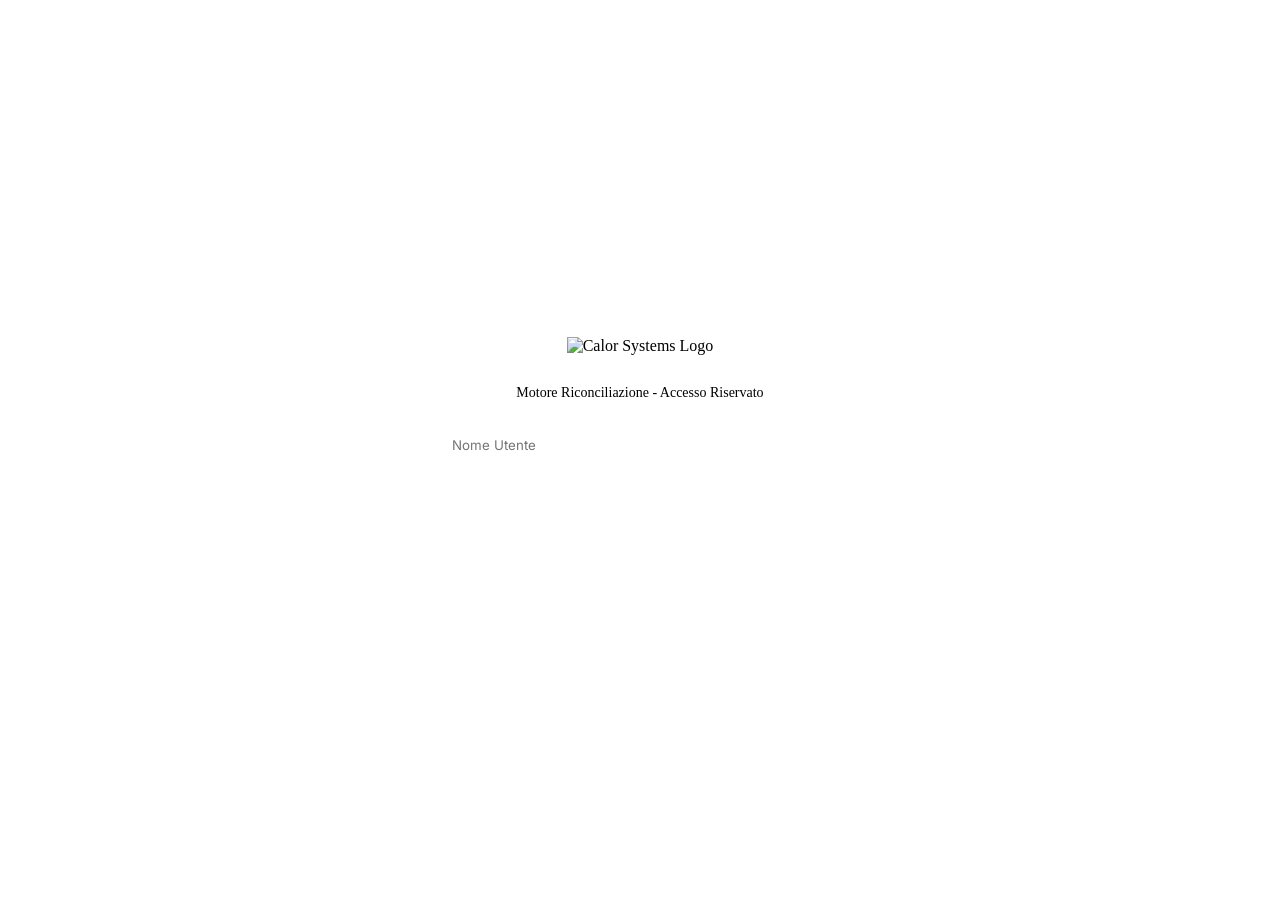
==== frontend/templates/login.html @ 0d4737cd "fix: icona eye svgrepo 522402 per toggle password Co-Authored-By: Claude Sonnet 4.6 <noreply@anthrop" ====
<!DOCTYPE html>
<html lang="it">

<head>
    <meta charset="UTF-8">
    <meta name="viewport" content="width=device-width, initial-scale=1.0">
    <title>Login - Calor Systems V2</title>
    <link
        href="https://fonts.googleapis.com/css2?family=Inter:wght@300;400;500;600;700;800&family=Space+Grotesk:wght@600;700&display=swap"
        rel="stylesheet">
    <link rel="icon" type="image/png" href="/static/favicon.png?v=2">
    <link rel="stylesheet" href="/static/style.css?v=2">
    <style>
        body {
            display: flex;
            align-items: center;
            justify-content: center;
            height: 100vh;
            background: var(--bg-primary);
        }

        .login-card {
            background: var(--bg-secondary);
            padding: 40px;
            border-radius: var(--radius);
            box-shadow: var(--shadow-card);
            width: 100%;
            max-width: 400px;
            border: 1px solid var(--bg-tertiary);
            text-align: center;
        }

        .login-logo {
            max-width: 200px;
            margin-bottom: 16px;
        }

        .login-form input {
            width: 100%;
            padding: 12px;
            margin-bottom: 16px;
            border: 1px solid var(--bg-tertiary);
            border-radius: var(--radius-sm);
            font-family: 'Inter', sans-serif;
            background: var(--bg-primary);
            color: var(--text-primary);
            box-sizing: border-box;
        }

        .pw-wrapper {
            display: flex;
            align-items: center;
            gap: 8px;
            margin-bottom: 16px;
        }

        .pw-wrapper input {
            margin-bottom: 0;
            flex: 1;
        }

        .pw-toggle {
            flex-shrink: 0;
            background: var(--bg-primary);
            border: 1px solid var(--bg-tertiary);
            border-radius: var(--radius-sm);
            cursor: pointer;
            color: var(--text-muted);
            padding: 10px;
            display: flex;
            align-items: center;
            justify-content: center;
            width: 42px;
            height: 42px;
            transition: color 0.2s, border-color 0.2s;
        }

        .pw-toggle:hover {
            color: var(--text-primary);
            border-color: var(--accent-blue);
        }

        .login-form button {
            width: 100%;
            padding: 12px;
            background: var(--accent-blue);
            color: white;
            border: none;
            border-radius: var(--radius-sm);
            font-weight: 700;
            font-family: 'Inter', sans-serif;
            cursor: pointer;
            transition: all 0.3s ease;
        }

        .login-form button:hover {
            box-shadow: 0 4px 12px rgba(1, 28, 255, 0.2);
            transform: translateY(-2px);
        }

        .error-msg {
            color: var(--accent-red);
            font-size: 13px;
            margin-bottom: 16px;
            display: none;
        }
    </style>
</head>

<body>
    <div class="login-card">
        <img src="/static/logo.png" alt="Calor Systems Logo" class="login-logo">
        <p style="color: var(--text-secondary); margin-bottom: 24px; font-size: 14px;">Motore Riconciliazione - Accesso
            Riservato</p>
        <div id="error-msg" class="error-msg"></div>
        <form class="login-form" id="login-form">
            <input type="text" id="username" placeholder="Nome Utente" required autocomplete="username">
            <div class="pw-wrapper">
                <input type="password" id="password" placeholder="Password" required autocomplete="current-password">
                <button type="button" class="pw-toggle" id="togglePw" onclick="togglePw()" title="Mostra/Nascondi password">
                    <svg id="togglePwIcon" xmlns="http://www.w3.org/2000/svg" width="18" height="18" viewBox="0 0 24 24" fill="none" stroke="currentColor" stroke-width="1.8" stroke-linecap="round" stroke-linejoin="round">
                        <path d="M12 7.5C7.695 7.5 4.476 11.083 3.395 12.465a.6.6 0 0 0 0 1.07C4.476 14.917 7.695 18.5 12 18.5s7.524-3.583 8.605-4.965a.6.6 0 0 0 0-1.07C19.524 11.083 16.305 7.5 12 7.5Z"/>
                        <circle cx="12" cy="13" r="2"/>
                    </svg>
                </button>
            </div>
            <button type="submit" id="login-btn">Accedi in Sicurezza</button>
        </form>
    </div>

    <script src="/static/_auth.js?v=2"></script>
    <script>
        function togglePw() {
            const input = document.getElementById('password');
            const icon  = document.getElementById('togglePwIcon');
            if (input.type === 'password') {
                input.type = 'text';
                // occhio barrato
                icon.innerHTML = '<path d="M12 7.5C7.695 7.5 4.476 11.083 3.395 12.465a.6.6 0 0 0 0 1.07C4.476 14.917 7.695 18.5 12 18.5s7.524-3.583 8.605-4.965a.6.6 0 0 0 0-1.07C19.524 11.083 16.305 7.5 12 7.5Z"/><circle cx="12" cy="13" r="2"/><line x1="4" y1="4" x2="20" y2="20"/>';
            } else {
                input.type = 'password';
                // occhio aperto
                icon.innerHTML = '<path d="M12 7.5C7.695 7.5 4.476 11.083 3.395 12.465a.6.6 0 0 0 0 1.07C4.476 14.917 7.695 18.5 12 18.5s7.524-3.583 8.605-4.965a.6.6 0 0 0 0-1.07C19.524 11.083 16.305 7.5 12 7.5Z"/><circle cx="12" cy="13" r="2"/>';
            }
        }

        document.getElementById('login-form').addEventListener('submit', async (e) => {
            e.preventDefault();
            const errorMsg = document.getElementById('error-msg');
            const btn = document.getElementById('login-btn');

            errorMsg.style.display = 'none';
            btn.disabled = true;
            btn.textContent = 'Verifica in corso...';

            const user = document.getElementById('username').value;
            const pass = document.getElementById('password').value;

            try {
                const res = await fetch('/api/auth/login', {
                    method: 'POST',
                    headers: { 'Content-Type': 'application/json' },
                    body: JSON.stringify({ username: user, password: pass })
                });

                const data = await res.json();

                if (res.ok) {
                    // Login corretto, _auth.js ha le funzioni per salvare il token
                    Auth.setTokens(data.access_token, data.refresh_token);
                    window.location.href = '/';
                } else {
                    errorMsg.textContent = data.msg || 'Errore di autenticazione';
                    errorMsg.style.display = 'block';
                }
            } catch (e) {
                errorMsg.textContent = 'Errore di rete';
                errorMsg.style.display = 'block';
            } finally {
                btn.disabled = false;
                btn.textContent = 'Accedi in Sicurezza';
            }
        });
    </script>
</body>

</html>
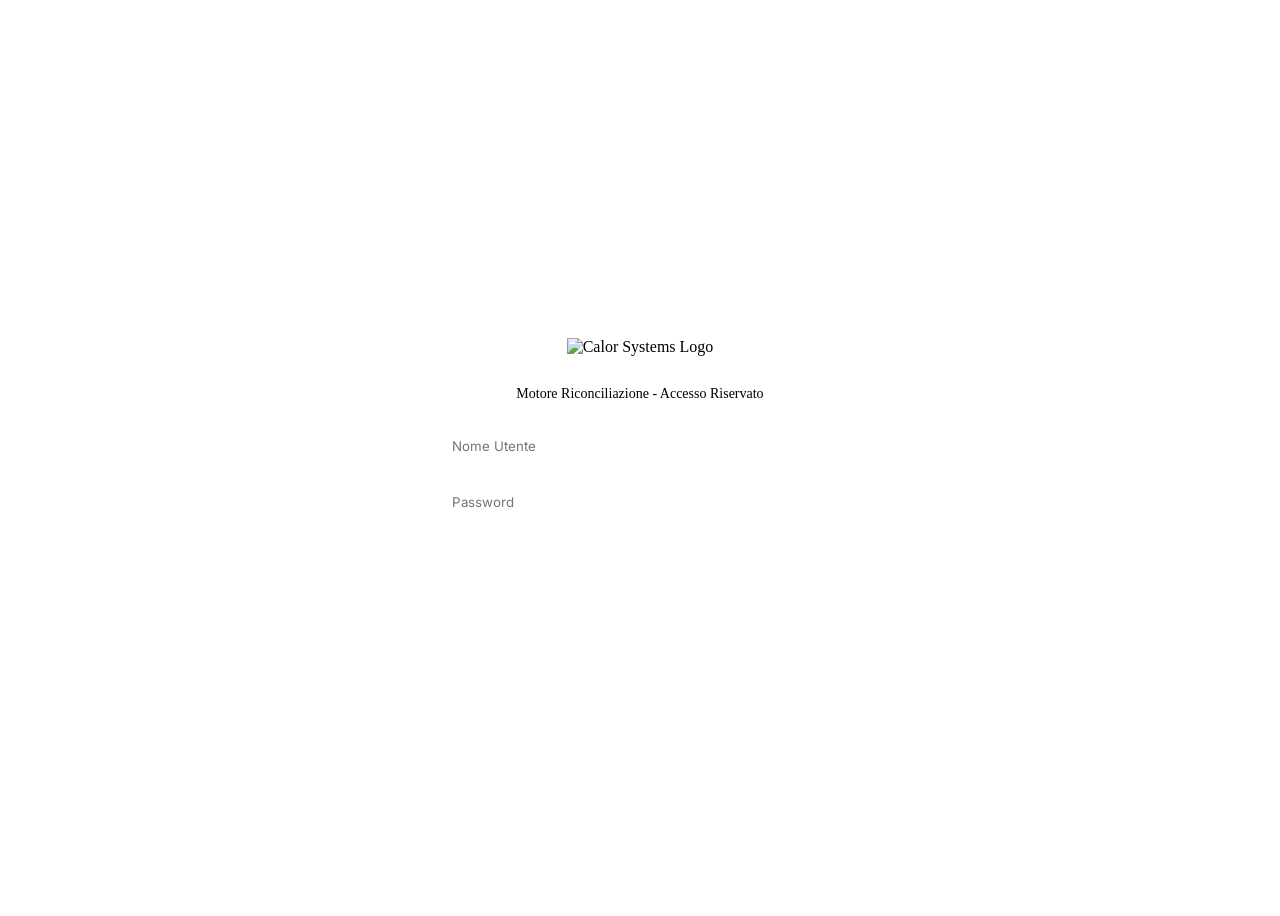
==== commit d1a9b93e: "revert: rimuovi toggle password, ripristina input originale Co-Authored-By: Claude Sonnet 4.6 <norep" ====
--- a/frontend/templates/login.html
+++ b/frontend/templates/login.html
@@ -47,38 +47,6 @@
             box-sizing: border-box;
         }
 
-        .pw-wrapper {
-            display: flex;
-            align-items: center;
-            gap: 8px;
-            margin-bottom: 16px;
-        }
-
-        .pw-wrapper input {
-            margin-bottom: 0;
-            flex: 1;
-        }
-
-        .pw-toggle {
-            flex-shrink: 0;
-            background: var(--bg-primary);
-            border: 1px solid var(--bg-tertiary);
-            border-radius: var(--radius-sm);
-            cursor: pointer;
-            color: var(--text-muted);
-            padding: 10px;
-            display: flex;
-            align-items: center;
-            justify-content: center;
-            width: 42px;
-            height: 42px;
-            transition: color 0.2s, border-color 0.2s;
-        }
-
-        .pw-toggle:hover {
-            color: var(--text-primary);
-            border-color: var(--accent-blue);
-        }
 
         .login-form button {
             width: 100%;
@@ -115,36 +83,14 @@
         <div id="error-msg" class="error-msg"></div>
         <form class="login-form" id="login-form">
             <input type="text" id="username" placeholder="Nome Utente" required autocomplete="username">
-            <div class="pw-wrapper">
-                <input type="password" id="password" placeholder="Password" required autocomplete="current-password">
-                <button type="button" class="pw-toggle" id="togglePw" onclick="togglePw()" title="Mostra/Nascondi password">
-                    <svg id="togglePwIcon" xmlns="http://www.w3.org/2000/svg" width="18" height="18" viewBox="0 0 24 24" fill="none" stroke="currentColor" stroke-width="1.8" stroke-linecap="round" stroke-linejoin="round">
-                        <path d="M12 7.5C7.695 7.5 4.476 11.083 3.395 12.465a.6.6 0 0 0 0 1.07C4.476 14.917 7.695 18.5 12 18.5s7.524-3.583 8.605-4.965a.6.6 0 0 0 0-1.07C19.524 11.083 16.305 7.5 12 7.5Z"/>
-                        <circle cx="12" cy="13" r="2"/>
-                    </svg>
-                </button>
-            </div>
+            <input type="password" id="password" placeholder="Password" required autocomplete="current-password">
             <button type="submit" id="login-btn">Accedi in Sicurezza</button>
         </form>
     </div>
 
     <script src="/static/_auth.js?v=2"></script>
     <script>
-        function togglePw() {
-            const input = document.getElementById('password');
-            const icon  = document.getElementById('togglePwIcon');
-            if (input.type === 'password') {
-                input.type = 'text';
-                // occhio barrato
-                icon.innerHTML = '<path d="M12 7.5C7.695 7.5 4.476 11.083 3.395 12.465a.6.6 0 0 0 0 1.07C4.476 14.917 7.695 18.5 12 18.5s7.524-3.583 8.605-4.965a.6.6 0 0 0 0-1.07C19.524 11.083 16.305 7.5 12 7.5Z"/><circle cx="12" cy="13" r="2"/><line x1="4" y1="4" x2="20" y2="20"/>';
-            } else {
-                input.type = 'password';
-                // occhio aperto
-                icon.innerHTML = '<path d="M12 7.5C7.695 7.5 4.476 11.083 3.395 12.465a.6.6 0 0 0 0 1.07C4.476 14.917 7.695 18.5 12 18.5s7.524-3.583 8.605-4.965a.6.6 0 0 0 0-1.07C19.524 11.083 16.305 7.5 12 7.5Z"/><circle cx="12" cy="13" r="2"/>';
-            }
-        }
-
-        document.getElementById('login-form').addEventListener('submit', async (e) => {
+document.getElementById('login-form').addEventListener('submit', async (e) => {
             e.preventDefault();
             const errorMsg = document.getElementById('error-msg');
             const btn = document.getElementById('login-btn');
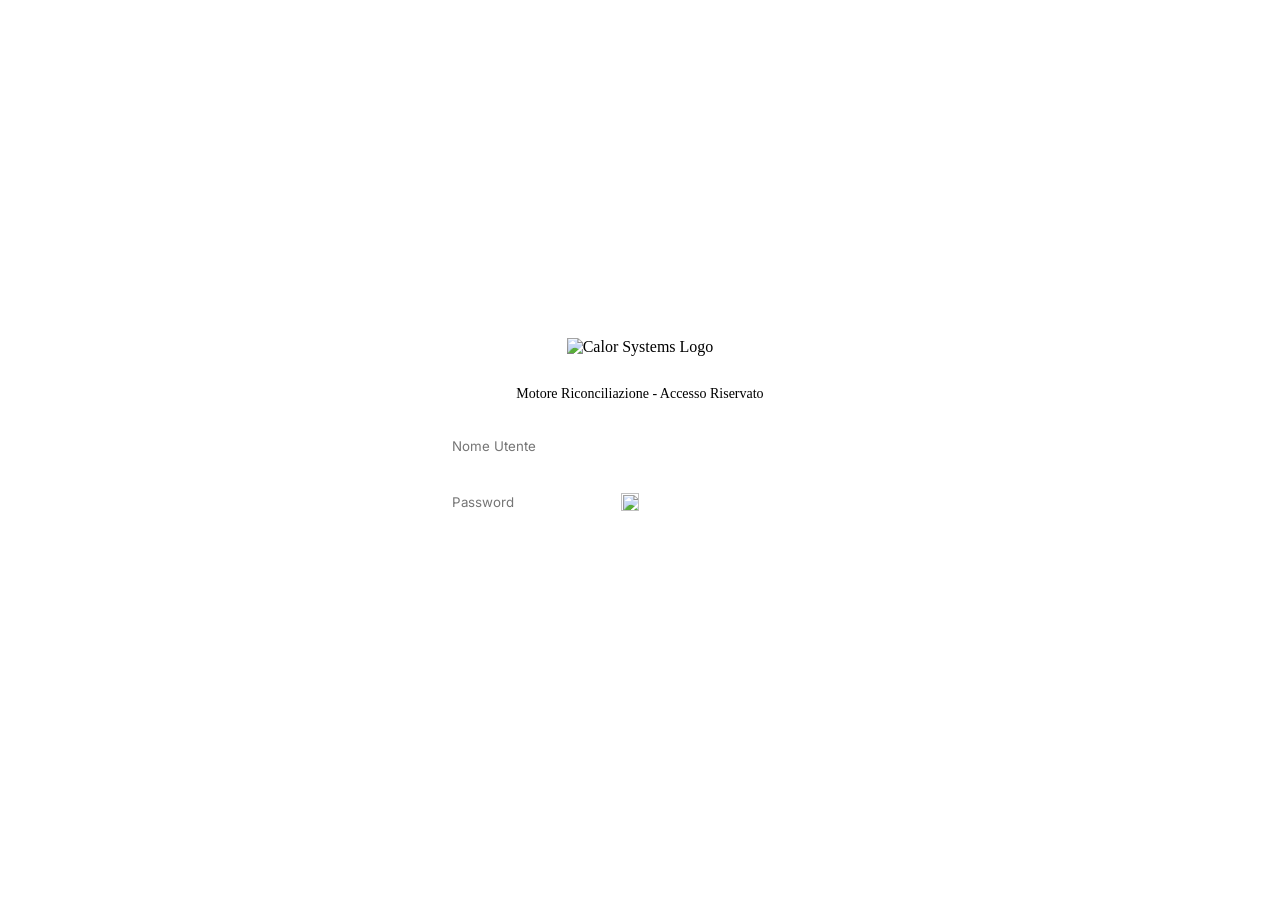
==== commit 048abf20: "fix: toggle password minimale con favicon.svg come img Co-Authored-By: Claude Sonnet 4.6 <noreply@an" ====
--- a/frontend/templates/login.html
+++ b/frontend/templates/login.html
@@ -8,6 +8,7 @@
     <link
         href="https://fonts.googleapis.com/css2?family=Inter:wght@300;400;500;600;700;800&family=Space+Grotesk:wght@600;700&display=swap"
         rel="stylesheet">
+    <link rel="icon" type="image/svg+xml" href="/static/favicon.svg">
     <link rel="icon" type="image/png" href="/static/favicon.png?v=2">
     <link rel="stylesheet" href="/static/style.css?v=2">
     <style>
@@ -47,6 +48,15 @@
             box-sizing: border-box;
         }
 
+        .pw-wrapper { position: relative; margin-bottom: 16px; }
+        .pw-wrapper input { margin-bottom: 0; padding-right: 40px; }
+        .pw-toggle {
+            position: absolute; right: 10px; top: 50%; transform: translateY(-50%);
+            background: none; border: none; cursor: pointer;
+            color: var(--text-muted); padding: 0; line-height: 0;
+        }
+        .pw-toggle:hover { color: var(--text-primary); }
+
 
         .login-form button {
             width: 100%;
@@ -83,13 +93,26 @@
         <div id="error-msg" class="error-msg"></div>
         <form class="login-form" id="login-form">
             <input type="text" id="username" placeholder="Nome Utente" required autocomplete="username">
-            <input type="password" id="password" placeholder="Password" required autocomplete="current-password">
+            <div class="pw-wrapper">
+                <input type="password" id="password" placeholder="Password" required autocomplete="current-password">
+                <button type="button" class="pw-toggle" onclick="togglePw()" title="Mostra/Nascondi password">
+                    <img id="pwIcon" src="/static/favicon.svg" width="18" height="18" alt="">
+                </button>
+            </div>
             <button type="submit" id="login-btn">Accedi in Sicurezza</button>
         </form>
     </div>
 
     <script src="/static/_auth.js?v=2"></script>
     <script>
+        function togglePw() {
+            const input = document.getElementById('password');
+            const icon  = document.getElementById('pwIcon');
+            const show  = input.type === 'password';
+            input.type   = show ? 'text' : 'password';
+            icon.style.opacity = show ? '0.4' : '1';
+        }
+
 document.getElementById('login-form').addEventListener('submit', async (e) => {
             e.preventDefault();
             const errorMsg = document.getElementById('error-msg');
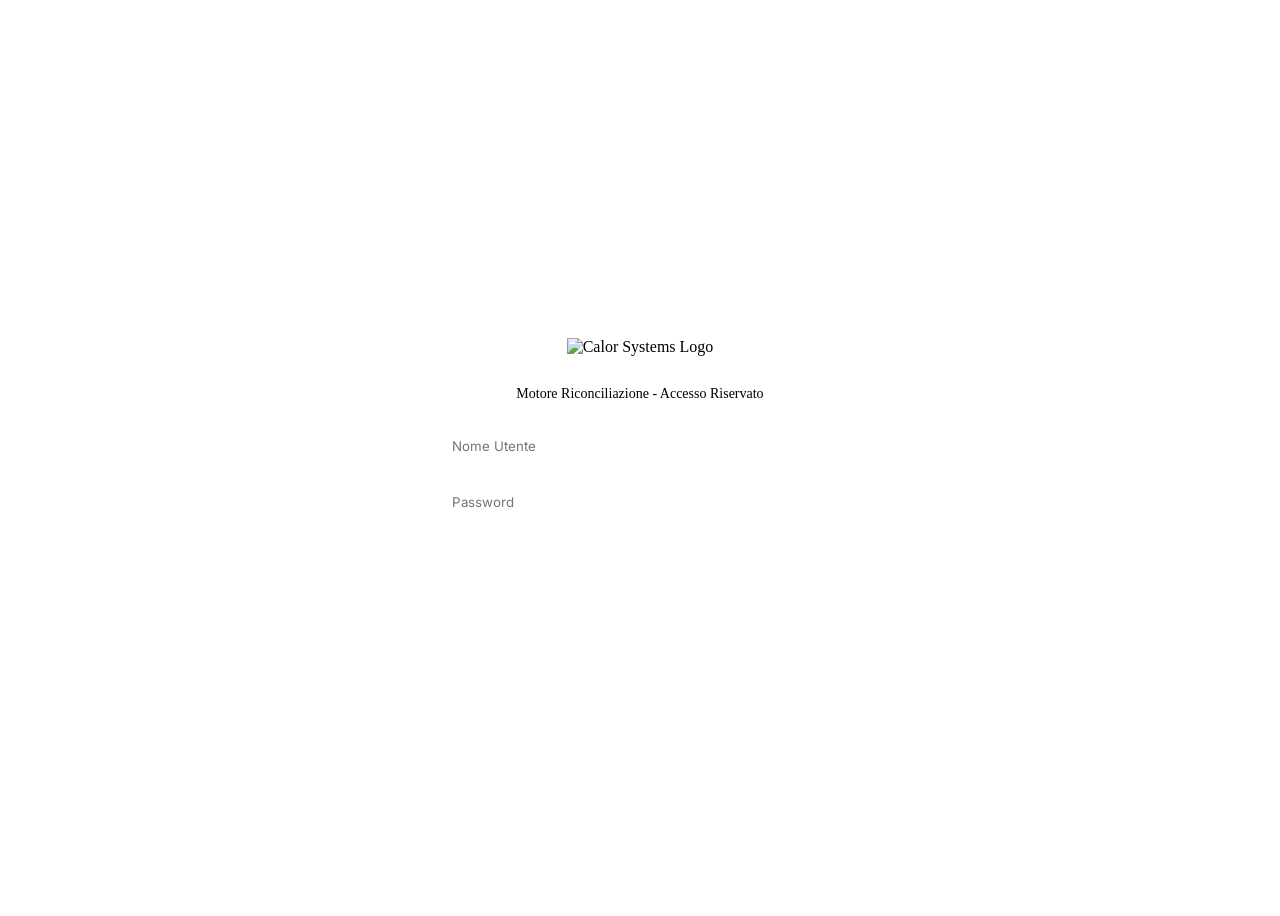
==== commit 459fdec5: "fix: toggle password stile ms-reveal, arco+cerchio minimalista Co-Authored-By: Claude Sonnet 4.6 <no" ====
--- a/frontend/templates/login.html
+++ b/frontend/templates/login.html
@@ -8,7 +8,6 @@
     <link
         href="https://fonts.googleapis.com/css2?family=Inter:wght@300;400;500;600;700;800&family=Space+Grotesk:wght@600;700&display=swap"
         rel="stylesheet">
-    <link rel="icon" type="image/svg+xml" href="/static/favicon.svg">
     <link rel="icon" type="image/png" href="/static/favicon.png?v=2">
     <link rel="stylesheet" href="/static/style.css?v=2">
     <style>
@@ -49,13 +48,15 @@
         }
 
         .pw-wrapper { position: relative; margin-bottom: 16px; }
-        .pw-wrapper input { margin-bottom: 0; padding-right: 40px; }
+        .pw-wrapper input { margin-bottom: 0; padding-right: 38px; box-sizing: border-box; }
+        .pw-wrapper input[type="password"]::-ms-reveal,
+        .pw-wrapper input::-webkit-credentials-auto-fill-button { display: none; }
         .pw-toggle {
             position: absolute; right: 10px; top: 50%; transform: translateY(-50%);
             background: none; border: none; cursor: pointer;
-            color: var(--text-muted); padding: 0; line-height: 0;
+            color: var(--text-muted); padding: 0; line-height: 0; opacity: 0.6;
         }
-        .pw-toggle:hover { color: var(--text-primary); }
+        .pw-toggle:hover { opacity: 1; }
 
 
         .login-form button {
@@ -96,7 +97,10 @@
             <div class="pw-wrapper">
                 <input type="password" id="password" placeholder="Password" required autocomplete="current-password">
                 <button type="button" class="pw-toggle" onclick="togglePw()" title="Mostra/Nascondi password">
-                    <img id="pwIcon" src="/static/favicon.svg" width="18" height="18" alt="">
+                    <svg id="pwIcon" xmlns="http://www.w3.org/2000/svg" width="20" height="20" viewBox="0 0 24 24" fill="none" stroke="currentColor" stroke-width="1.8" stroke-linecap="round" stroke-linejoin="round">
+                        <path d="M3.5 12.5 C6 7.5 18 7.5 20.5 12.5"/>
+                        <circle cx="12" cy="13" r="2.5"/>
+                    </svg>
                 </button>
             </div>
             <button type="submit" id="login-btn">Accedi in Sicurezza</button>
@@ -109,8 +113,10 @@
             const input = document.getElementById('password');
             const icon  = document.getElementById('pwIcon');
             const show  = input.type === 'password';
-            input.type   = show ? 'text' : 'password';
-            icon.style.opacity = show ? '0.4' : '1';
+            input.type  = show ? 'text' : 'password';
+            icon.innerHTML = show
+                ? '<path d="M3.5 12.5 C6 7.5 18 7.5 20.5 12.5"/><circle cx="12" cy="13" r="2.5"/><line x1="4" y1="4" x2="20" y2="20"/>'
+                : '<path d="M3.5 12.5 C6 7.5 18 7.5 20.5 12.5"/><circle cx="12" cy="13" r="2.5"/>';
         }
 
 document.getElementById('login-form').addEventListener('submit', async (e) => {
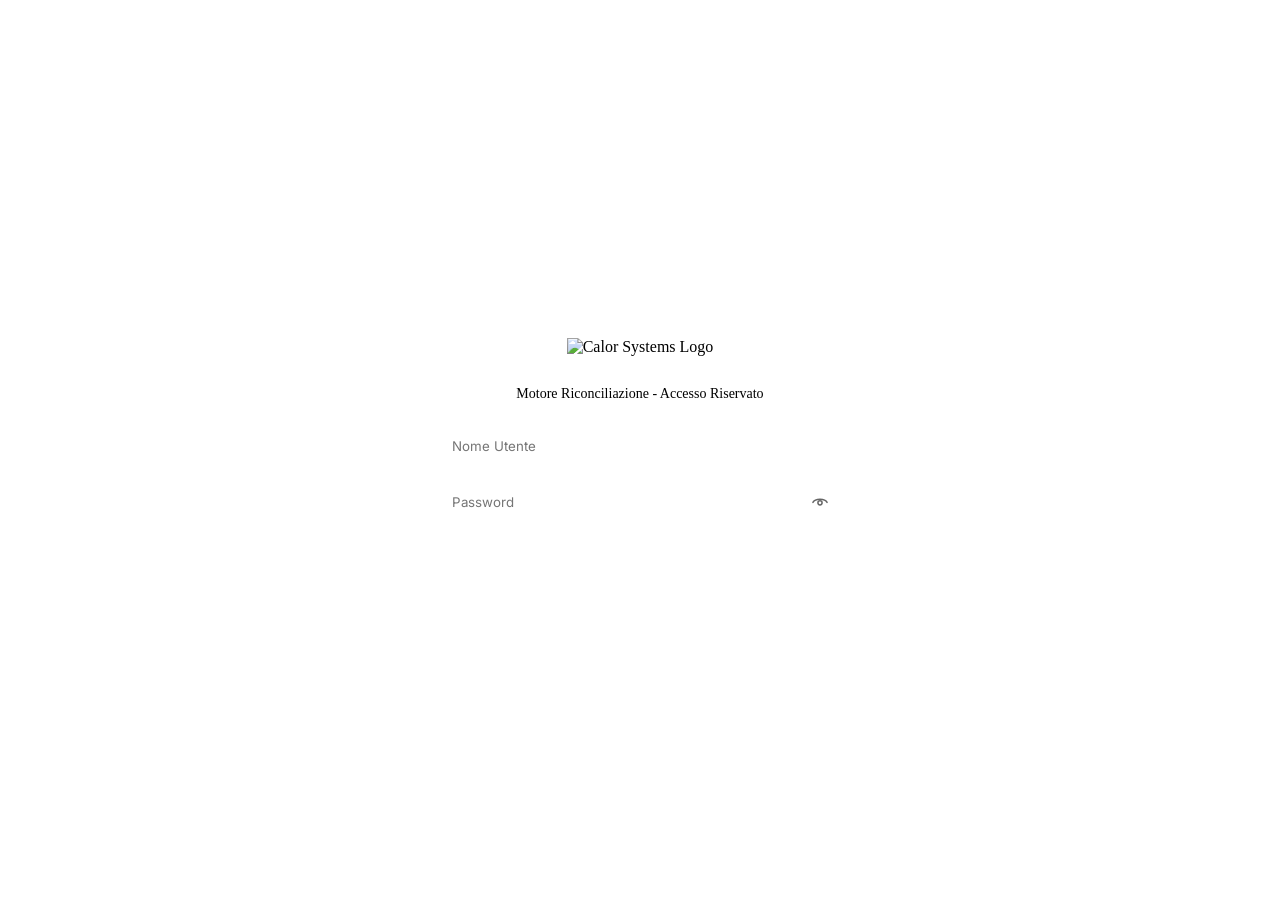
==== commit a03a13c2: "fix: escludi pw-toggle dallo stile .login-form button (usava button[type=submit]) Co-Authored-By: Cl" ====
--- a/frontend/templates/login.html
+++ b/frontend/templates/login.html
@@ -48,18 +48,19 @@
         }
 
         .pw-wrapper { position: relative; margin-bottom: 16px; }
-        .pw-wrapper input { margin-bottom: 0; padding-right: 38px; box-sizing: border-box; }
+        .pw-wrapper input { width: 100%; margin-bottom: 0; padding-right: 38px; box-sizing: border-box; }
         .pw-wrapper input[type="password"]::-ms-reveal,
         .pw-wrapper input::-webkit-credentials-auto-fill-button { display: none; }
         .pw-toggle {
             position: absolute; right: 10px; top: 50%; transform: translateY(-50%);
             background: none; border: none; cursor: pointer;
             color: var(--text-muted); padding: 0; line-height: 0; opacity: 0.6;
+            pointer-events: auto;
         }
         .pw-toggle:hover { opacity: 1; }
 
 
-        .login-form button {
+        .login-form button[type="submit"] {
             width: 100%;
             padding: 12px;
             background: var(--accent-blue);
@@ -72,7 +73,7 @@
             transition: all 0.3s ease;
         }
 
-        .login-form button:hover {
+        .login-form button[type="submit"]:hover {
             box-shadow: 0 4px 12px rgba(1, 28, 255, 0.2);
             transform: translateY(-2px);
         }
